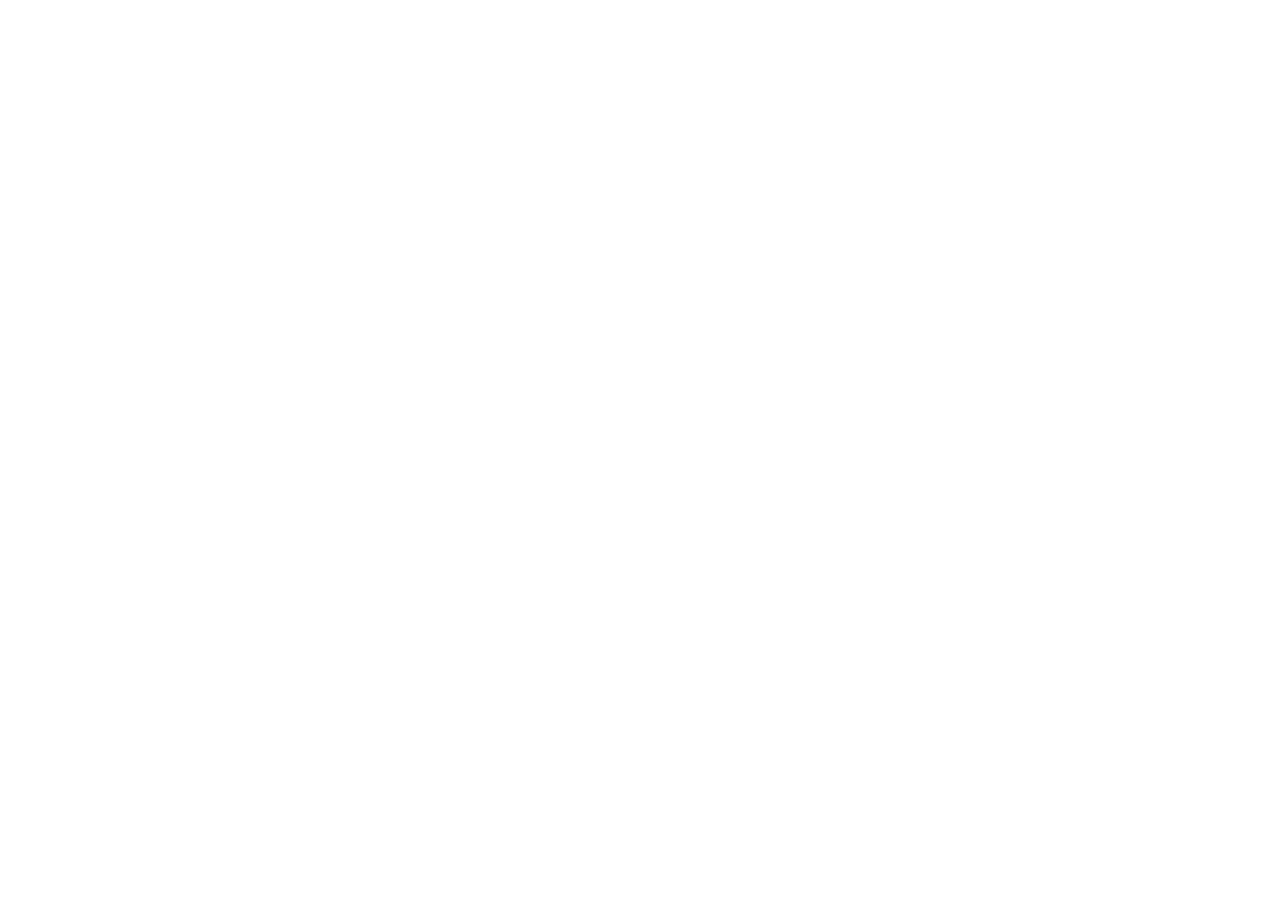
==== web/index.html @ 2162c531 "more work" ====
<!DOCTYPE html>
<html>
    <head>
        <meta charset="UTF-8">
        <title>γραφείο</title>
        <script type="text/javascript" src="pkg/grafeia_web.js"></script>
        <style type="text/css">
            #canvas {
                position: fixed;
                top: 0; left: 0;
            }
        </style>
    </head>
    <body>
        <canvas id="canvas" width="100%" height="100%"></canvas>
        <script type="text/javascript">
            wasm_bindgen("pkg/grafeia_web_bg.wasm").catch(console.error)
        </script>
    </body>
</html>
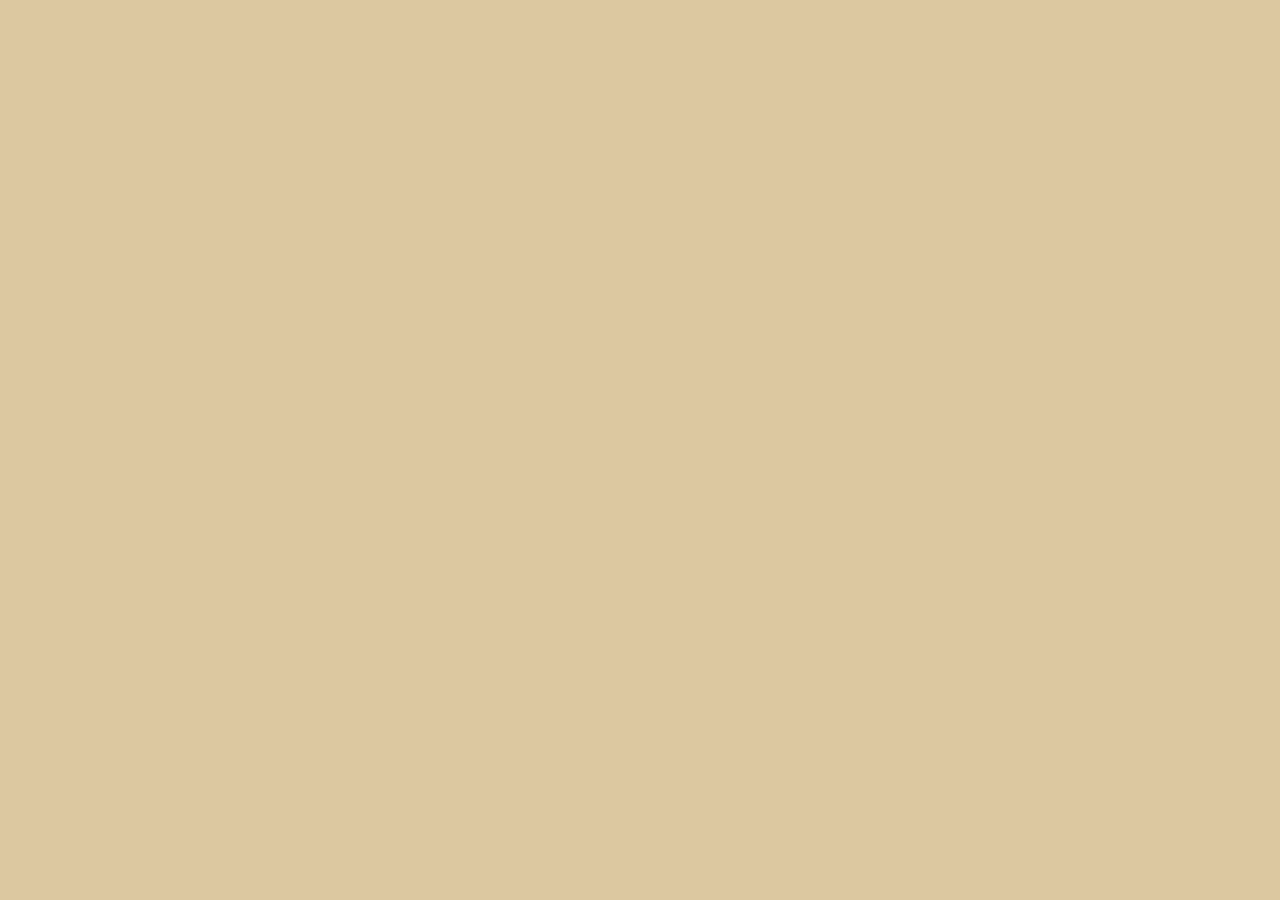
==== commit ee947f07: "let the browser handle zoom+pan" ====
--- a/web/index.html
+++ b/web/index.html
@@ -4,12 +4,7 @@
         <meta charset="UTF-8">
         <title>γραφείο</title>
         <script type="text/javascript" src="pkg/grafeia_web.js"></script>
-        <style type="text/css">
-            #canvas {
-                position: fixed;
-                top: 0; left: 0;
-            }
-        </style>
+        <link rel="stylesheet" type="text/css" href="style.css" />
     </head>
     <body>
         <canvas id="canvas" width="100%" height="100%"></canvas>
--- a/web/style.css
+++ b/web/style.css
@@ -0,0 +1,11 @@
+body {
+    display: flex;
+    flex-direction: row;
+    align-content: center;
+    background-color: rgba(220, 200, 160, 255);
+}
+#canvas {
+    align-self: center;
+    margin-left: auto;
+    margin-right: auto;
+}
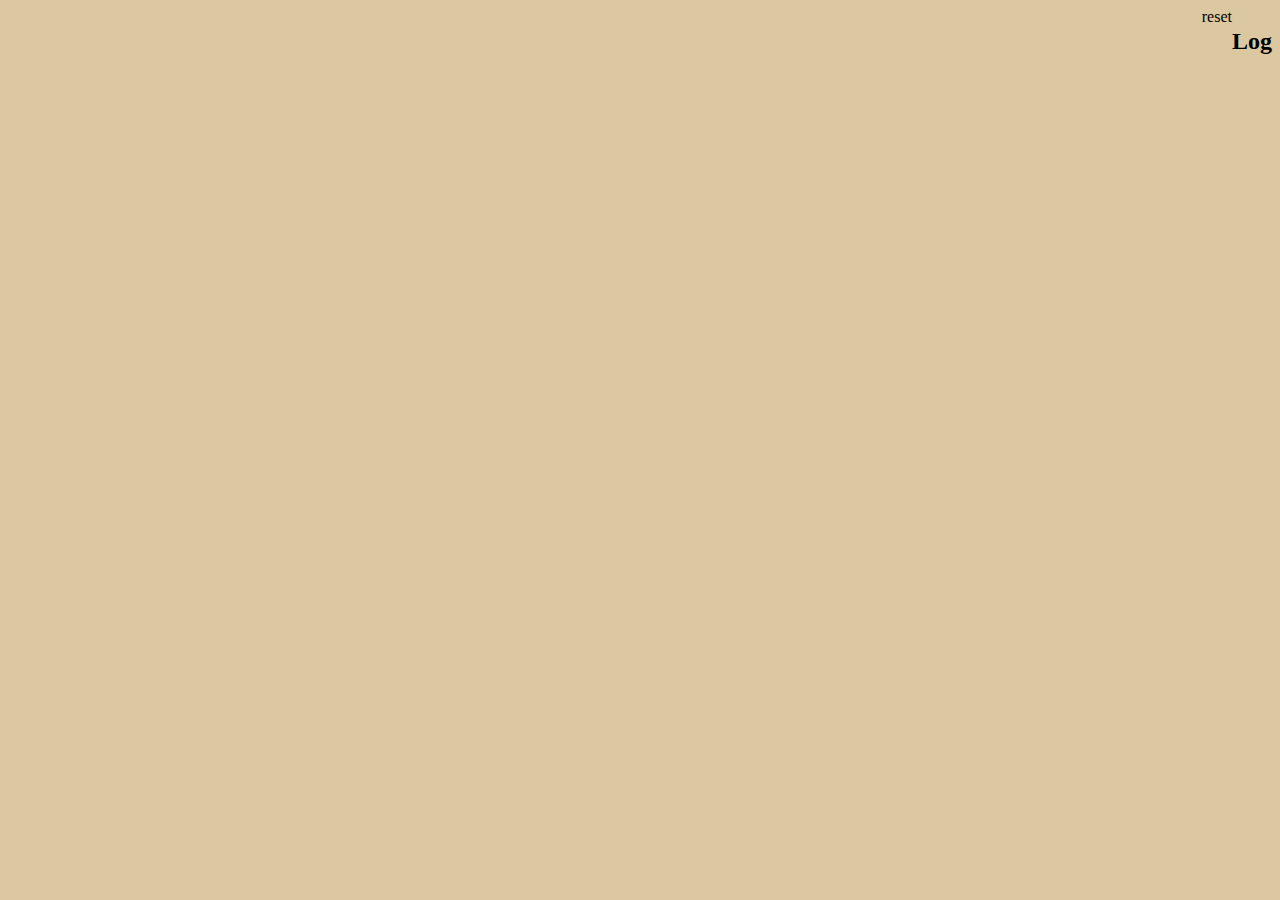
==== commit f88708b8: "reeefactor" ====
--- a/web/index.html
+++ b/web/index.html
@@ -4,12 +4,13 @@
         <meta charset="UTF-8">
         <title>γραφείο</title>
         <script type="text/javascript" src="pkg/grafeia_web.js"></script>
+        <script defer type="text/javascript" src="index.js"></script>
         <link rel="stylesheet" type="text/css" href="style.css" />
+        <meta name="viewport" content="width=device-width, initial-scale=1.0, minimum-scale=1.0" />
     </head>
     <body>
-        <canvas id="canvas" width="100%" height="100%"></canvas>
-        <script type="text/javascript">
-            wasm_bindgen("pkg/grafeia_web_bg.wasm").catch(console.error)
-        </script>
+        <canvas id="canvas" height="0"></canvas>
+        <div id="reset-btn" onclick="reset()">reset</div>
+        <div id="log"><h2>Log</h2></div>
     </body>
 </html>
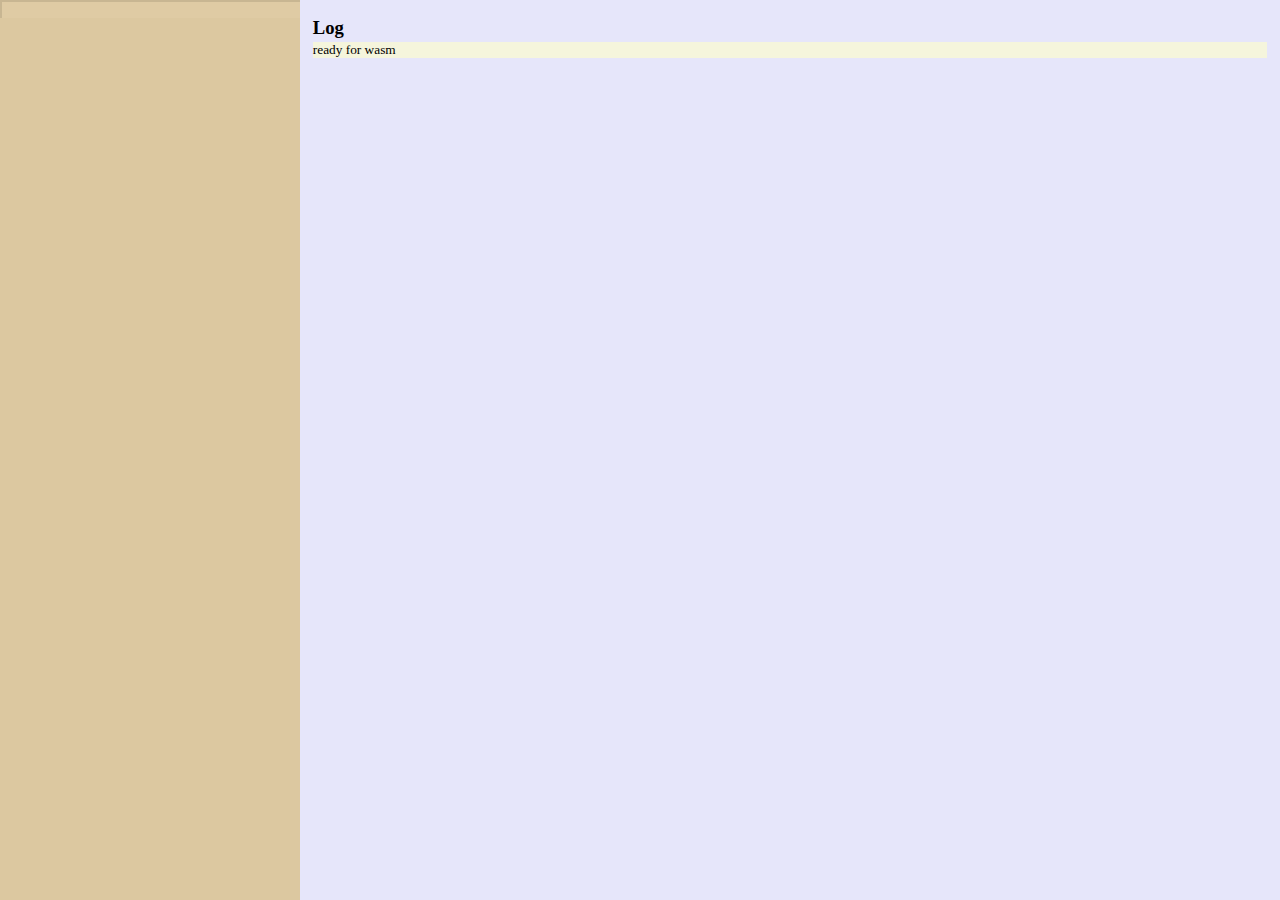
==== commit 41cf07a0: "update" ====
--- a/web/index.html
+++ b/web/index.html
@@ -7,10 +7,21 @@
         <script defer type="text/javascript" src="index.js"></script>
         <link rel="stylesheet" type="text/css" href="style.css" />
         <meta name="viewport" content="width=device-width, initial-scale=1.0, minimum-scale=1.0" />
+        <link rel="icon" type="image/png" sizes="64x64" href="/favicon-64.png">
+        <link rel="shortcut icon" href="/favicon.ico">
+        <link rel="icon" sizes="16x16 32x32 64x64" href="/favicon.ico">
     </head>
     <body>
-        <canvas id="canvas" height="0"></canvas>
-        <div id="reset-btn" onclick="reset()">reset</div>
-        <div id="log"><h2>Log</h2></div>
+        <div id="left">
+            <div id="view-area">
+                <canvas id="canvas" height="0"></canvas>
+                <input id="capture"></input>
+            </div>
+        </div>
+        <div id="right">
+            <div id="log">
+                <h2>Log</h2>
+            </div>
+        </div>
     </body>
 </html>
--- a/web/style.css
+++ b/web/style.css
@@ -1,11 +1,68 @@
 body {
+    background-color: rgba(220, 200, 160, 255);
     display: flex;
-    flex-direction: row;
-    align-content: center;
-    background-color: rgba(220, 200, 160, 255);
+    height: 100vh;
+    margin: 0;
+    overflow: hidden;
+}
+
+body > div {
+    height: 100vh;
+    overflow-y: scroll;
+    overflow-x: hidden;
+} 
+body > div#left {
+    width: max-content;
+    flex-basis: content;
+}
+body > div#right {
+    flex-grow: 1;
+    flex-basis: 20em;
+    background-color: lavender;
+}
+body > div > div {
+    overflow-y: scroll;
+    overflow-x: hidden;
+}
+#view-area {
+    position: relative;
+    margin: auto;
+    overflow-x: scroll;
+    overflow-y: hidden;
 }
 #canvas {
-    align-self: center;
-    margin-left: auto;
-    margin-right: auto;
+    margin: 0;
+    padding: 0;
 }
+#reset-btn {
+    position: fixed;
+    z-index: 1;
+    top: 0;
+    right: 0;
+    background-color: yellow;
+    border-radius: 0 0 0 10px;
+    padding: 5px;
+    cursor: pointer;
+}
+div#log {
+    padding: 0.8em;
+}
+#log p {
+    margin: 0.2em 0;
+    background-color: beige;
+    font-size: 10pt;
+}
+#log h2 {
+    margin: 0.2em 0;
+    font-size: 14pt;
+}
+#capture {
+    width: 100%;
+    height: 100%;
+    position: absolute;
+    z-index: 2;
+    background-color: blanchedalmond;
+    opacity: 0.1;
+    left: 0;
+    top: 0;
+}